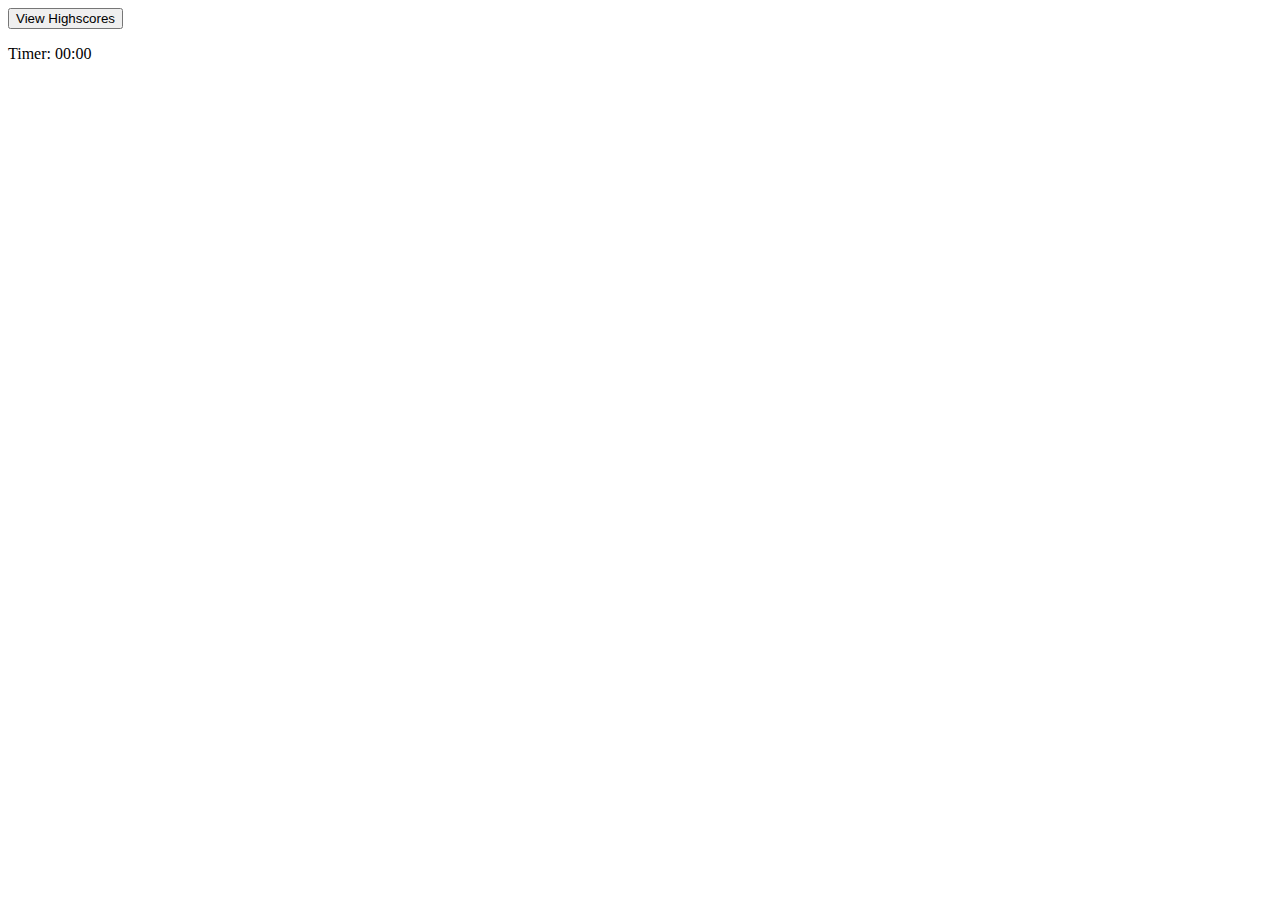
==== index.html @ c0e5659b "new html" ====
<!DOCTYPE html>
<html lang="en">
<head>
    <meta charset="UTF-8">
    <meta name="viewport" content="width=device-width, initial-scale=1.0">
    <title>Web Quiz</title>
    <link rel="stylesheet" href="./assets/styles.css/.css">
</head>
<body>
    
    <!-- main outer div -->
    <div class="outer-container">
        <!-- top bar section -->
        <div class="top-bar">
                <button>View Highscores</button>
                <p>Timer: 00:00</p>
        </div>
    
            <!-- inner div -->
                <div class="inner-container">
                    
                    <!-- main header -->
                    <header class="quiz=intro">


                    </header>
                    <!-- main quiz content -->
                    <main>
            
                    
                    
                    </main>

                </div>

        
        <header>


        </header>
        
        <main>

        
        
        </main>

    </div>



</body>
</html>
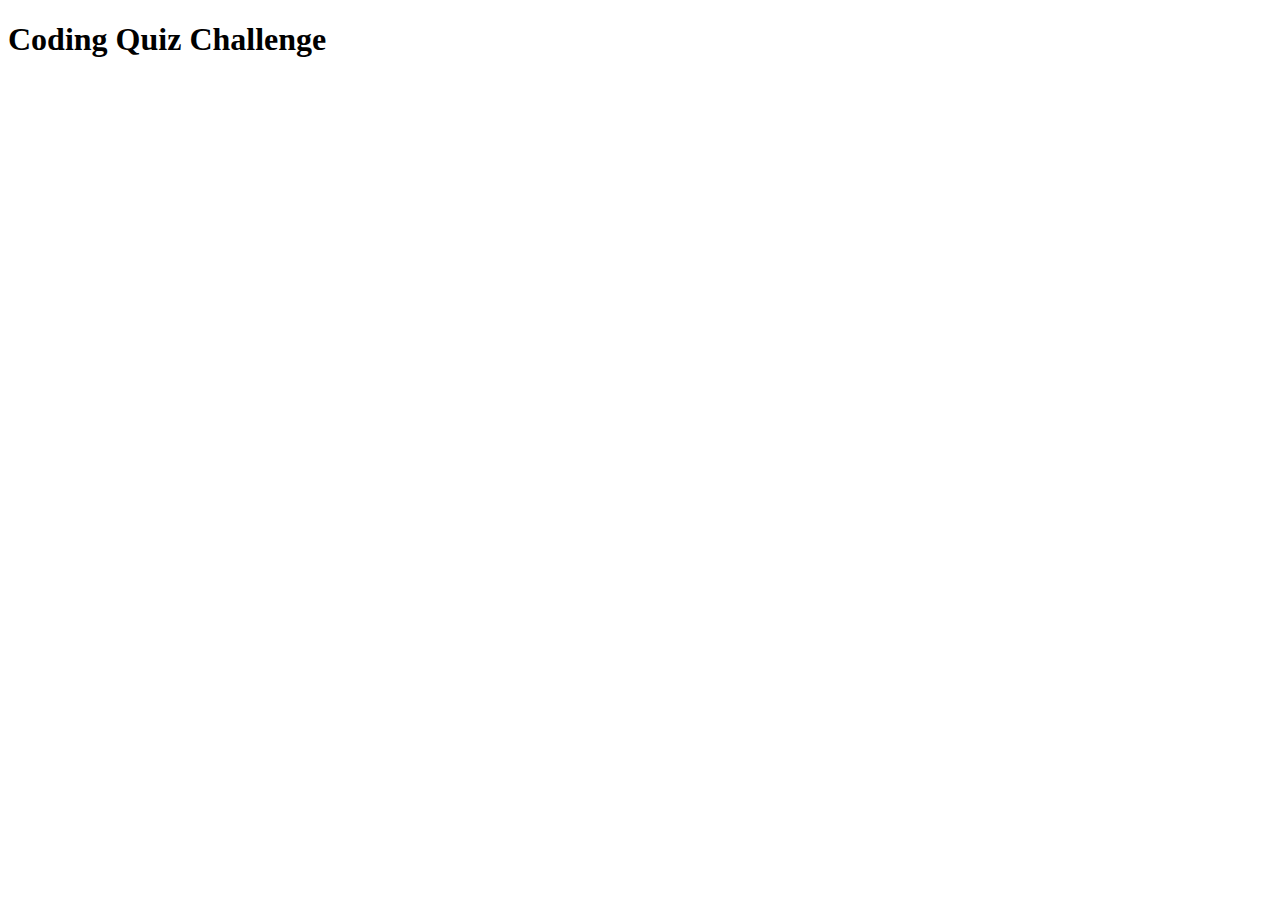
==== commit 67a6b383: "made new html files to anchor" ====
--- a/index.html
+++ b/index.html
@@ -4,49 +4,14 @@
     <meta charset="UTF-8">
     <meta name="viewport" content="width=device-width, initial-scale=1.0">
     <title>Web Quiz</title>
-    <link rel="stylesheet" href="./assets/styles.css/.css">
+    <link rel="stylesheet" href="./assets/css/style.css">
 </head>
 <body>
-    
-    <!-- main outer div -->
-    <div class="outer-container">
-        <!-- top bar section -->
-        <div class="top-bar">
-                <button>View Highscores</button>
-                <p>Timer: 00:00</p>
+    <div class="container">
+        <div id="home" class="flex-column flex-center">
+            <h1>Coding Quiz Challenge</h1>
         </div>
-    
-            <!-- inner div -->
-                <div class="inner-container">
-                    
-                    <!-- main header -->
-                    <header class="quiz=intro">
-
-
-                    </header>
-                    <!-- main quiz content -->
-                    <main>
-            
-                    
-                    
-                    </main>
-
-                </div>
-
-        
-        <header>
-
-
-        </header>
-        
-        <main>
-
-        
-        
-        </main>
-
     </div>
-
 
 
 </body>
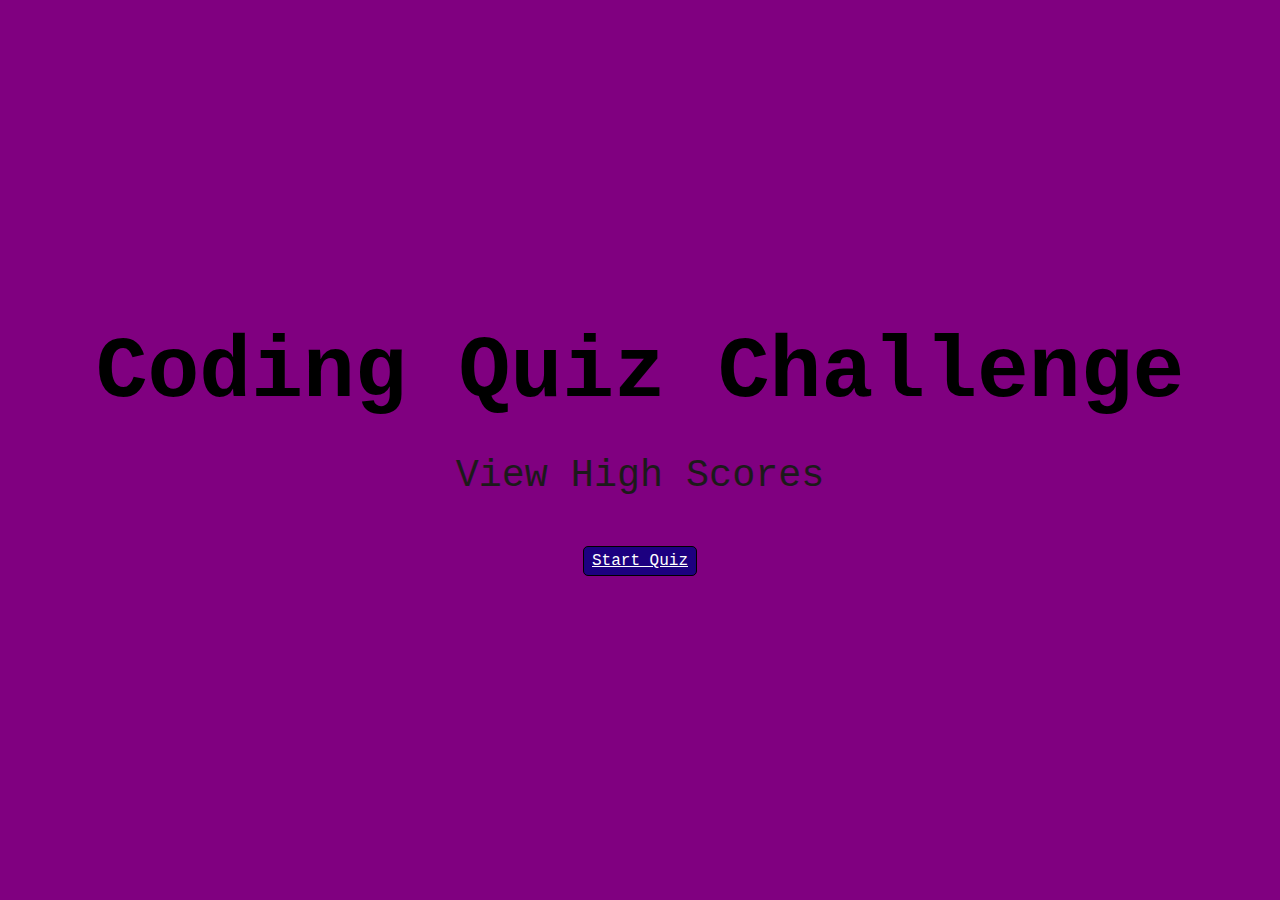
==== commit 6f0cd111: "styled the index.html and quiz.html" ====
--- a/index.html
+++ b/index.html
@@ -10,6 +10,9 @@
     <div class="container">
         <div id="home" class="flex-column flex-center">
             <h1>Coding Quiz Challenge</h1>
+            <a href="highscores.html" id="highscores-btn" class="btn">View High Scores</a>
+            <a href="quiz.html" class="start-btn">Start Quiz</a>
+
         </div>
     </div>
 
--- a/assets/css/style.css
+++ b/assets/css/style.css
@@ -0,0 +1,95 @@
+:root {
+    background-color: purple;
+}
+
+* {
+    box-sizing: border-box;
+    margin: 0;
+    padding: 0;
+    font-size: 62.5;
+    font-family: 'Courier New', Courier, monospace;
+
+}
+
+
+h1 {
+
+    font-size: 5.4rem;
+}
+
+
+h2 {
+    font-size: 4.2rem;
+
+}
+
+.container {
+    width: 100vww;
+    height: 100vh;
+    display: flex;
+    justify-content: center;
+    align-items: center;
+    max-width: 88rem;
+    margin: 0 auto;
+    padding: 2rem;
+}
+
+.flex-column {
+    display: flex;
+    flex-direction: column;
+}
+
+.flex-center {
+    justify-content: center;
+    align-items: center;
+}
+
+.justify-center {
+    justify-content: center;
+}
+
+.text-center {
+    text-align: center;
+
+}
+
+.hidden {
+    display: none;
+}
+
+.btn {
+    font-size: 2.4rem;
+    padding: 2rem 0;
+    width: 30rem;
+    text-align: center;
+    margin-bottom: 1rem;
+    text-decoration: none;
+    color: rgb(28, 26, 26);
+    background: linear-gradient(90deg, rgb(18, 92, 255) 0% rgb(0, 102, 255) 100%);
+    border-radius: 4px;
+}
+
+.start-btn {
+    background-color: rgb(28, 0, 128);
+    color: white;
+    border-radius: 5px;
+    padding: 5px 8px;
+    border: 1px solid black;
+    text-align: center;
+    border-radius: 5px;
+}
+.start-btn:hover {
+    background: rgb(174, 43, 183);
+    color: white;
+}
+
+.btn[disabled]:hover {
+    cursor: not-allowed;
+    box-shadow: none;
+    transform: none;
+
+}
+
+#highscore-btn {
+    background: ;
+}